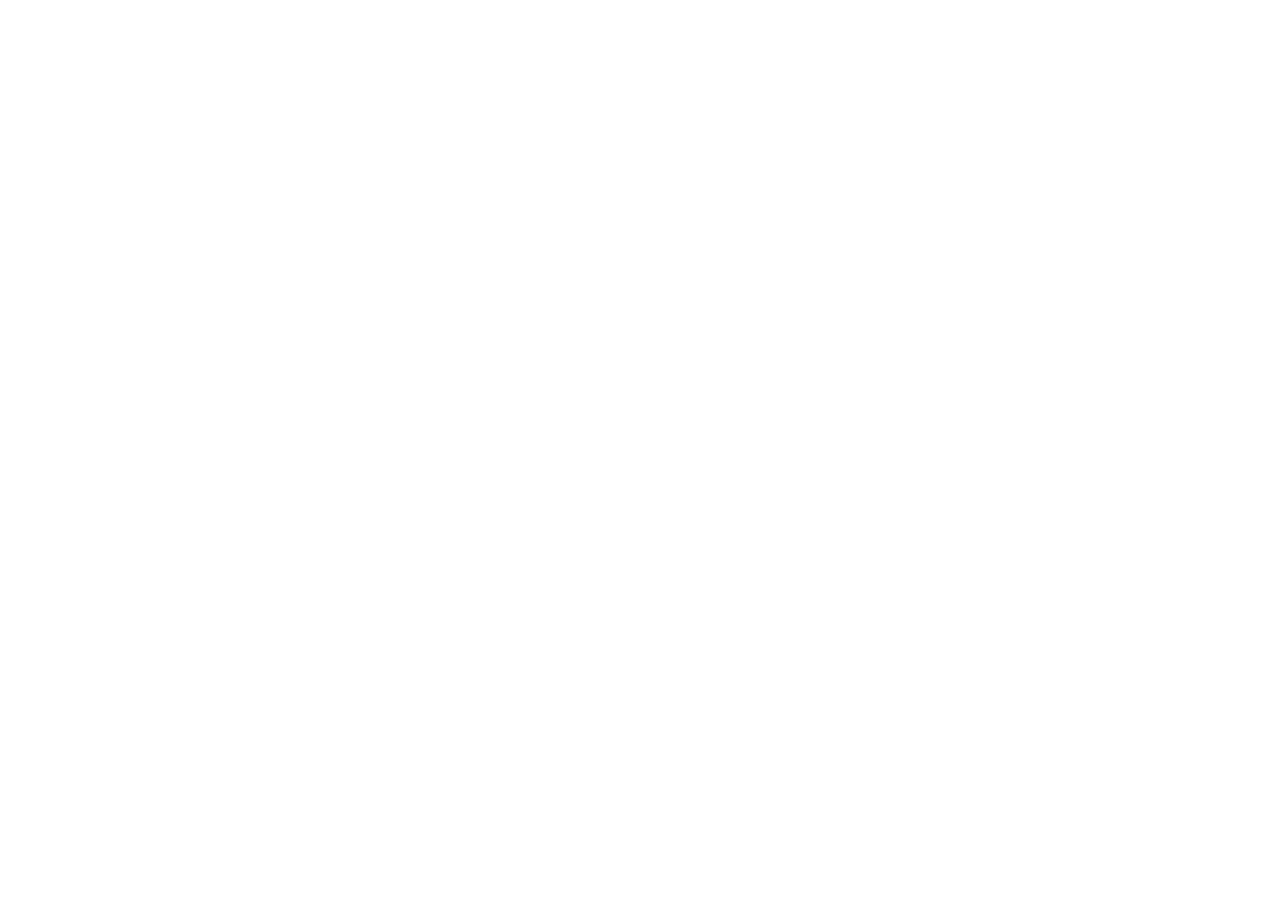
==== index.html @ 2dfd4798 "Add files via upload" ====
<!doctype html>
<html lang="en">
  <head>
    <meta charset="UTF-8" />
    <meta name="viewport" content="width=device-width, initial-scale=1.0" />
    <title>Hello world project</title>
  </head>

  <body>
    <div id="root"></div>

    <script type="module" src="/client/App.tsx"></script>
  </body>
</html>
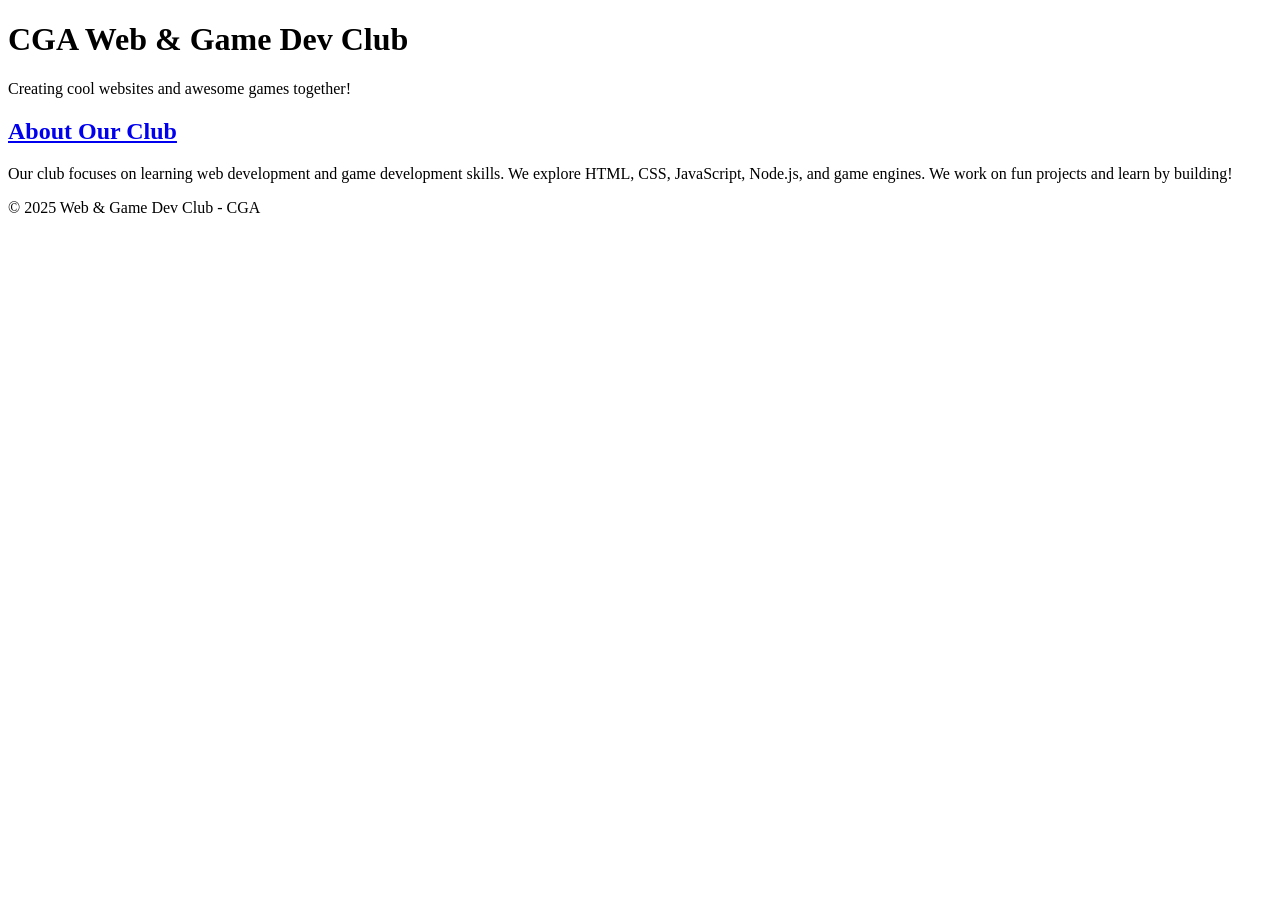
==== commit a7d5cdef: "Merge pull request #6 from Annie1119/main merge some of the content into about" ====
--- a/index.html
+++ b/index.html
@@ -1,14 +1,32 @@
-<!doctype html>
+<!DOCTYPE html>
 <html lang="en">
-  <head>
-    <meta charset="UTF-8" />
-    <meta name="viewport" content="width=device-width, initial-scale=1.0" />
-    <title>Hello world project</title>
-  </head>
+<head>
+<meta charset="UTF-8" />
+<meta name="viewport" content="width=device-width, initial-scale=1.0" />
+<title>CGA Web & Game Dev Club</title>
+<link rel="stylesheet" href="style.css" />
+</head>
+<body>
+<header>
+<h1>CGA Web & Game Dev Club</h1>
+<p>Creating cool websites and awesome games together!</p>
+</header>
 
-  <body>
-    <div id="root"></div>
 
-    <script type="module" src="/client/App.tsx"></script>
-  </body>
+<main>
+<section id="about">
+<h2><a href="about.html">About Our Club</a></h2>
+<p>
+Our club focuses on learning web development and game development skills.
+We explore HTML, CSS, JavaScript, Node.js, and game engines. We work on fun
+projects and learn by building!
+</p>
+</section>
+
+</main>
+
+<footer>
+<p>© 2025 Web & Game Dev Club - CGA</p>
+</footer>
+</body>
 </html>
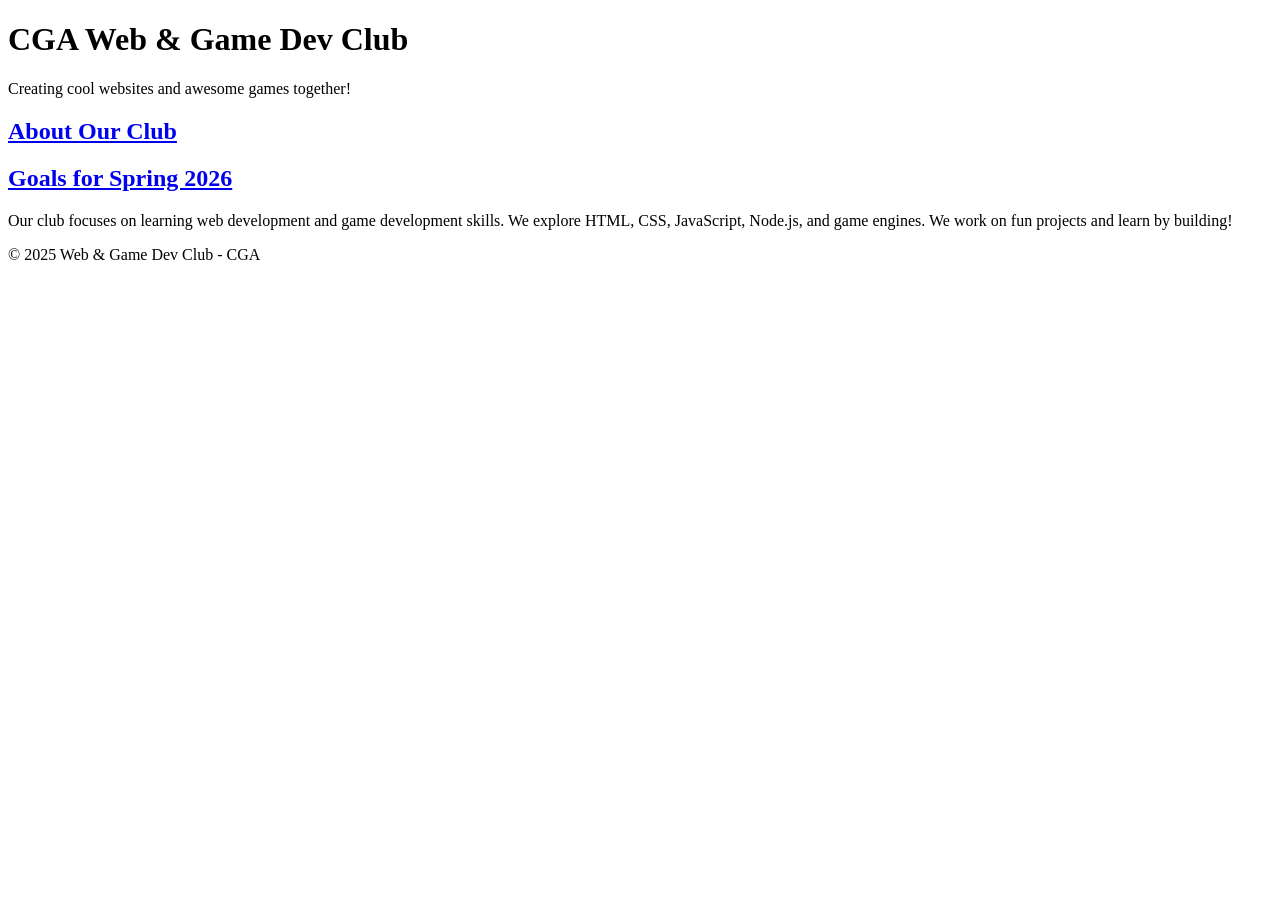
==== commit 36b865dc: "goals" ====
--- a/index.html
+++ b/index.html
@@ -16,6 +16,7 @@
 <main>
 <section id="about">
 <h2><a href="about.html">About Our Club</a></h2>
+<h2><a href="goals.html">Goals for Spring 2026</a></h2>
 <p>
 Our club focuses on learning web development and game development skills.
 We explore HTML, CSS, JavaScript, Node.js, and game engines. We work on fun
